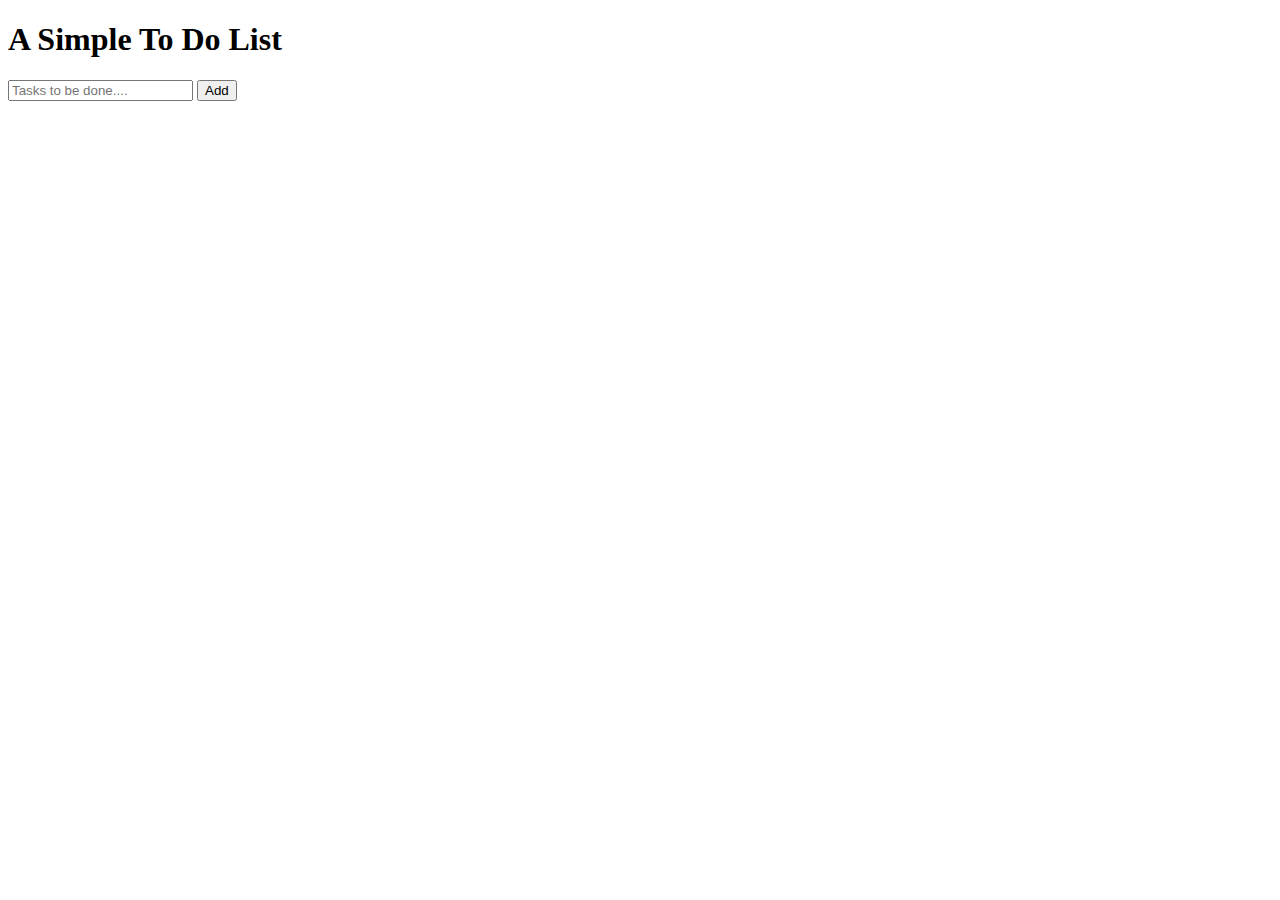
==== index.html @ 8e57cffa "Update and rename To-Do.html to index.html" ====
<!DOCTYPE html>
<html lang="en">
<head>
    <meta charset="UTF-8">
    <meta name="viewport" content="width=device-width, initial-scale=1.0">
    <title>Document</title>
    <link rel="stylesheet" href="style.css">
    <link href="https://fonts.googleapis.com/css2?family=Poppins:wght@500&display=swap" rel="stylesheet">
</head>
<body>
    <h1>A Simple To Do List</h1>
    <div class="center-align">
        <div class="part-one">
            <input type="text" name="" id="" class="input-element" placeholder="Tasks to be done....">
            <button class="add-button">Add</button>
        </div>

        <div class="display-element-div">
            <div class="display-element"></div>
        </div>
        <script src="To-Do.js"></script>
    </div>
</body>
</html>
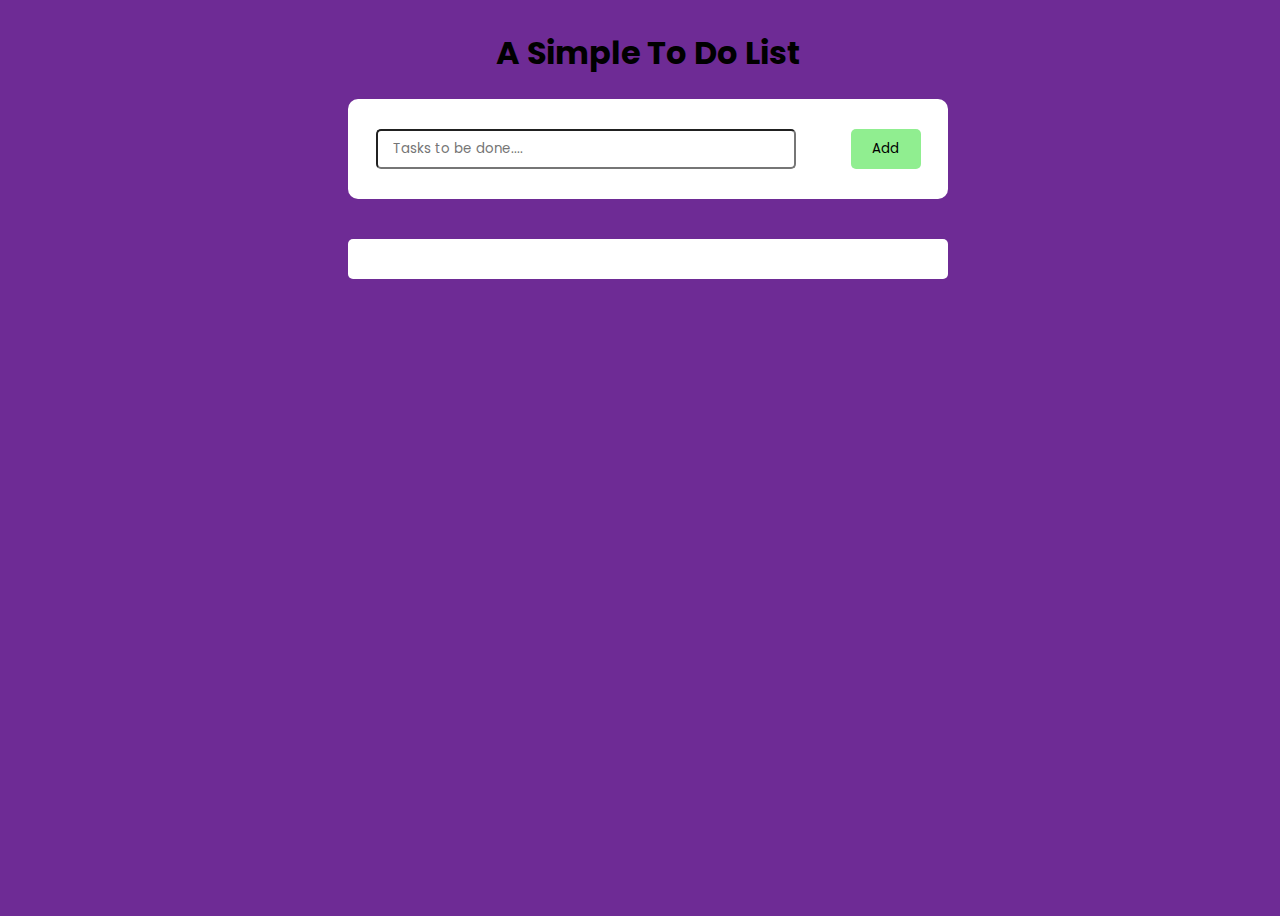
==== commit 54850021: "Update index.html" ====
--- a/index.html
+++ b/index.html
@@ -18,7 +18,7 @@
         <div class="display-element-div">
             <div class="display-element"></div>
         </div>
-        <script src="To-Do.js"></script>
+        <script src="script.js"></script>
     </div>
 </body>
 </html>
--- a/style.css
+++ b/style.css
@@ -0,0 +1,68 @@
+*{
+    font-family: 'Poppins';
+    box-sizing: border-box;
+}
+body{
+    display: flex;
+    justify-content: flex-start;
+    align-items: center;
+    height: 100vh;
+    width: 100vw;
+    background-color: rgba(81, 0, 128, 0.83);
+    flex-direction: column;
+    overflow-x: hidden;
+    
+}
+.display-element{
+    width: 500px;
+    display: grid;
+    grid-template-columns: 430px 70px;
+    row-gap: 20px;
+    
+}
+.add-button{
+    border: none;
+    height: 40px;
+    border-radius: 5px;
+    background-color: lightgreen;
+    width: 70px;
+}
+.remove-button{
+    border: none;
+    height: 40px;
+    background-color: rgba(255, 0, 0, 0.789);
+    border-radius: 5px;
+}
+.paragraph-element{
+    
+    
+    width: 80%;
+    border-bottom: 1px solid black;
+    
+    text-align: center;
+    margin: 0 auto;
+    padding-top: 10px;
+}
+input{
+    height: 40px;
+    border-radius: 5px;
+    padding: 0px 15px 0px 15px;
+    width: 70%;
+}
+.part-one{
+    background-color: white;
+    display: flex;
+    justify-content: space-around;
+    align-items: center;
+    height: 100px;
+    border-radius: 10px;
+    
+}
+.display-element-div{
+    width: 600px;
+    background-color: white;
+    margin-top: 40px;
+    border-radius: 5px;
+    padding: 20px;
+    height: auto;
+}
